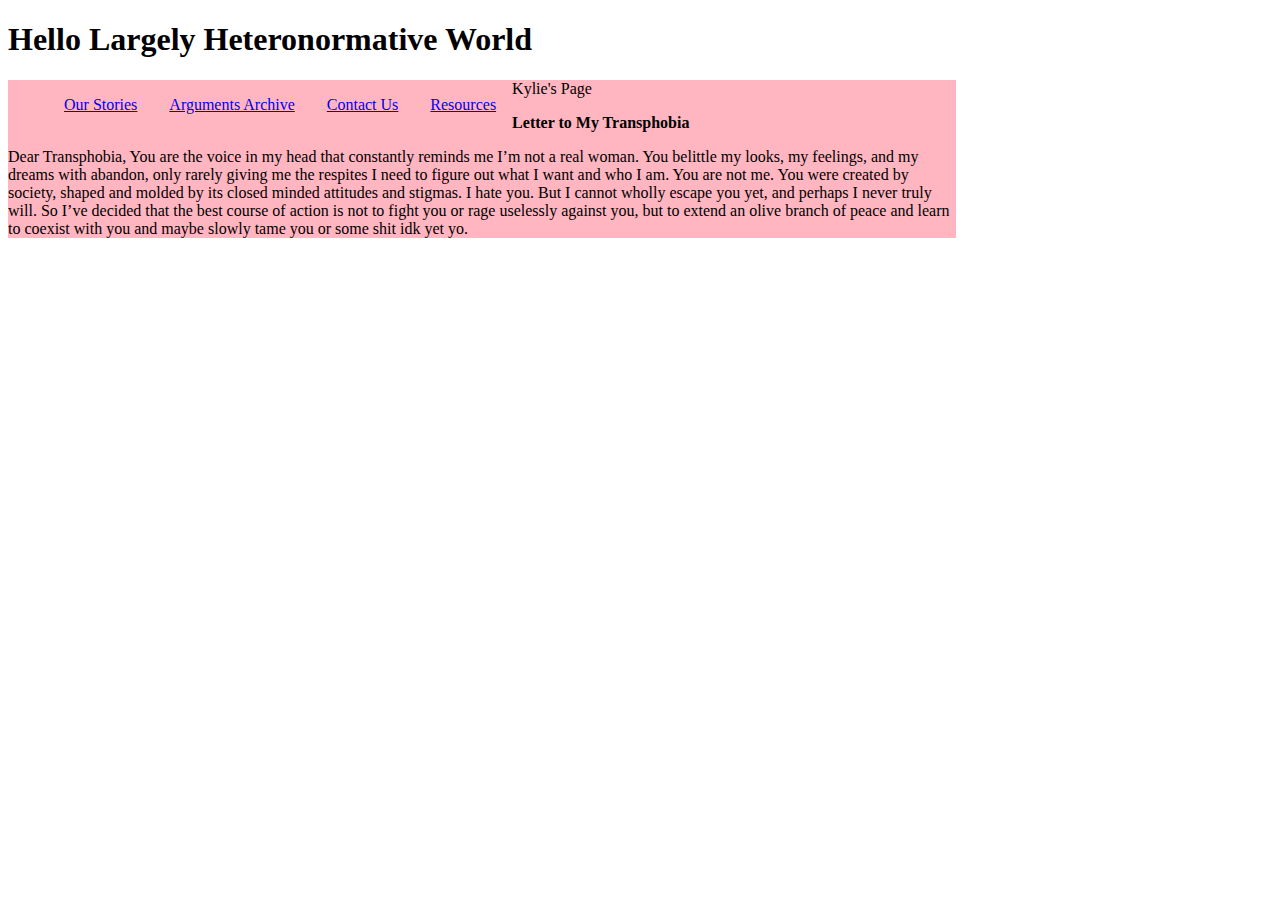
==== KyliesPage.html @ 70c75a5e "Rename KyliesPage to KyliesPage.html" ====
<!DOCTYPE html>
<html>
  <head>
    <link type="text/css" rel="stylesheet" href="tosstylesheet.css"/>
    <title>Telling Our Stories</title>
  </head>

<body>
	<div id = "NavigationContainer">
		<div class = "Rectangle">
			<h1>Hello Largely Heteronormative World</h1>
			
			<ul id = "bannerNavigationList">	
				<li><a href="#">Our Stories</a></li>
				<li><a href="#">Arguments Archive</a></li>
				<li><a href="#">Contact Us</a></li>
				<li><a href="#">Resources</a></li>
			</ul> 
		</div>	
		<div class = "PersonalPage">
			<p>Kylie's Page</p>
			<p><b>Letter to My Transphobia</b></p>
			    <p>Dear Transphobia,

			You are the voice in my head that constantly reminds me I’m not a real woman. You belittle my looks, my feelings, and my dreams with abandon, only rarely giving me the respites I need to figure out what I want and who I am. You are not me. You were created by society, shaped and molded by its closed minded attitudes and stigmas.  I hate you. But I cannot wholly escape you yet, and perhaps I never truly will. So I’ve decided that the best course of action is not to fight you or rage uselessly against you, but to extend an olive branch of peace and learn to coexist with you and maybe slowly tame you or some shit idk yet yo. </p>
		</div>
	</div>
</body>
</html>
---- tosstylesheet.css ----
/*Variables
element {
    --lightpink = #ffb6c1;
}*/
body {
    background-color: white;
}

/*IDs*/
#NavigationContainer div{
   margin: 0;
   width: 75%;
}

#bannerNavigationList li {
        list-style: none;
        display: block;
        float: left;
        margin: 1em;   
}
#Debug {
 background-color: pink;   
}
/*Classes*/
.Banner {
    background-color: LightSkyBlue;
    color: black;
    margin: 10px;
}
.HomePageBody {
    margin: 0 auto;
    width: 90%;
    text-align: left;
}

.PersonalPage {
    background-color: LightPink;
    /*height = 200px;*/
    width = 400px;
}
.rectangle { /*This code was lifted directly from https://webdesign.tutsplus.com/articles/how-to-create-a-modern-ribbon-banner-navigation-bar-with-pure-htmlcss3--webdesign-2728*/
   background: #e5592e;
   height: 62px;
   position: relative;
   -moz-box-shadow: 0px 0px 4px rgba(0,0,0,0.55);
   box-shadow: 0px 0px 4px rgba(0,0,0,0.55);
   -webkit-border-radius: 3px;
   -moz-border-radius: 3px;
   border-radius: 3px;
   z-index: 500; /* the stack order: foreground */
   margin: 3em 0;
}
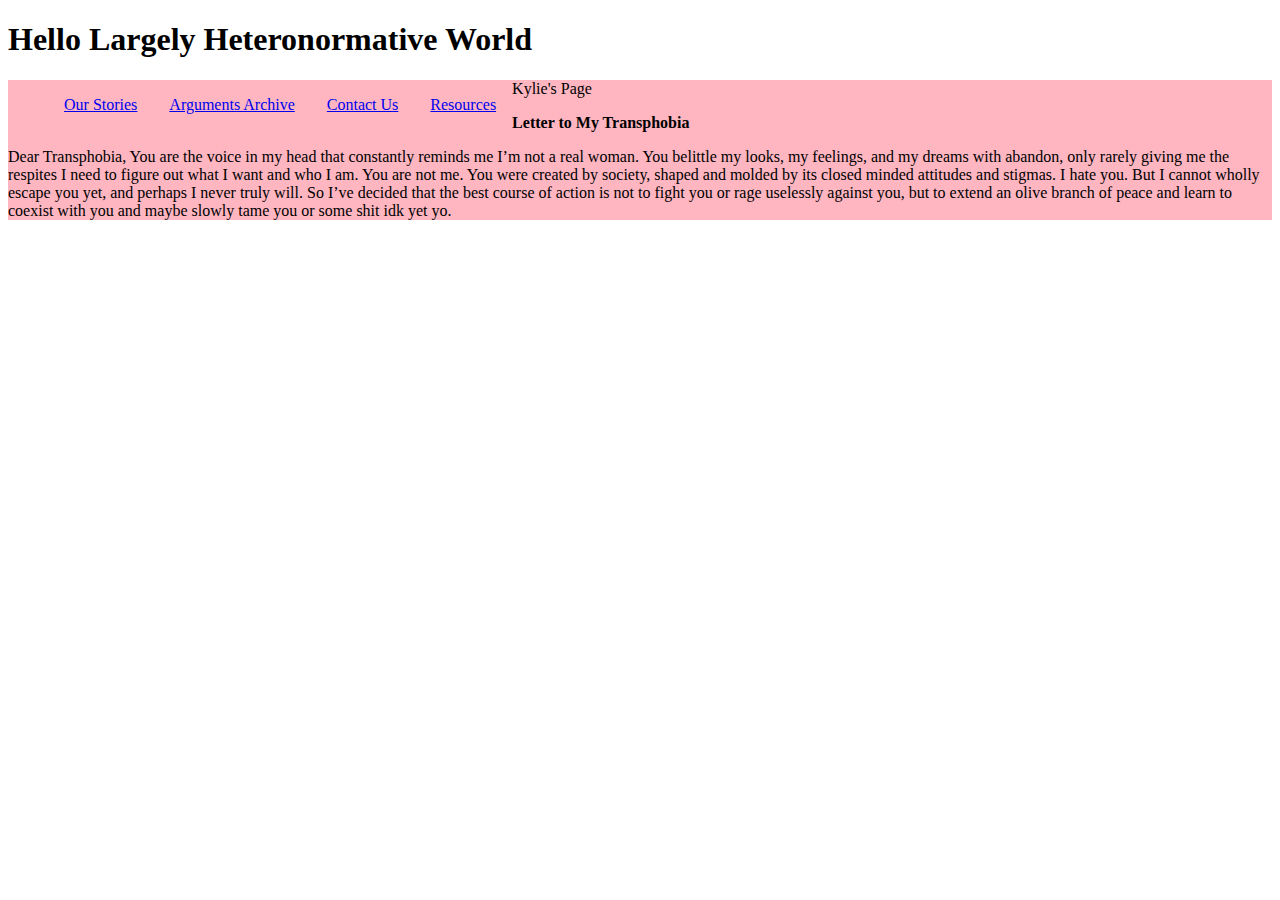
==== commit 87060b24: "Update KyliesPage.html" ====
--- a/KyliesPage.html
+++ b/KyliesPage.html
@@ -11,19 +11,18 @@
 			<h1>Hello Largely Heteronormative World</h1>
 			
 			<ul id = "bannerNavigationList">	
-				<li><a href="#">Our Stories</a></li>
+				<li><a href="OurStories.html">Our Stories</a></li>
 				<li><a href="#">Arguments Archive</a></li>
 				<li><a href="#">Contact Us</a></li>
 				<li><a href="#">Resources</a></li>
 			</ul> 
-		</div>	
-		<div class = "PersonalPage">
-			<p>Kylie's Page</p>
-			<p><b>Letter to My Transphobia</b></p>
-			    <p>Dear Transphobia,
-
+		</div>
+	</div>
+	<div class = "PersonalPage">
+		<p>Kylie's Page</p>
+		<p><b>Letter to My Transphobia</b></p>
+		    <p>Dear Transphobia,
 			You are the voice in my head that constantly reminds me I’m not a real woman. You belittle my looks, my feelings, and my dreams with abandon, only rarely giving me the respites I need to figure out what I want and who I am. You are not me. You were created by society, shaped and molded by its closed minded attitudes and stigmas.  I hate you. But I cannot wholly escape you yet, and perhaps I never truly will. So I’ve decided that the best course of action is not to fight you or rage uselessly against you, but to extend an olive branch of peace and learn to coexist with you and maybe slowly tame you or some shit idk yet yo. </p>
-		</div>
 	</div>
 </body>
 </html>
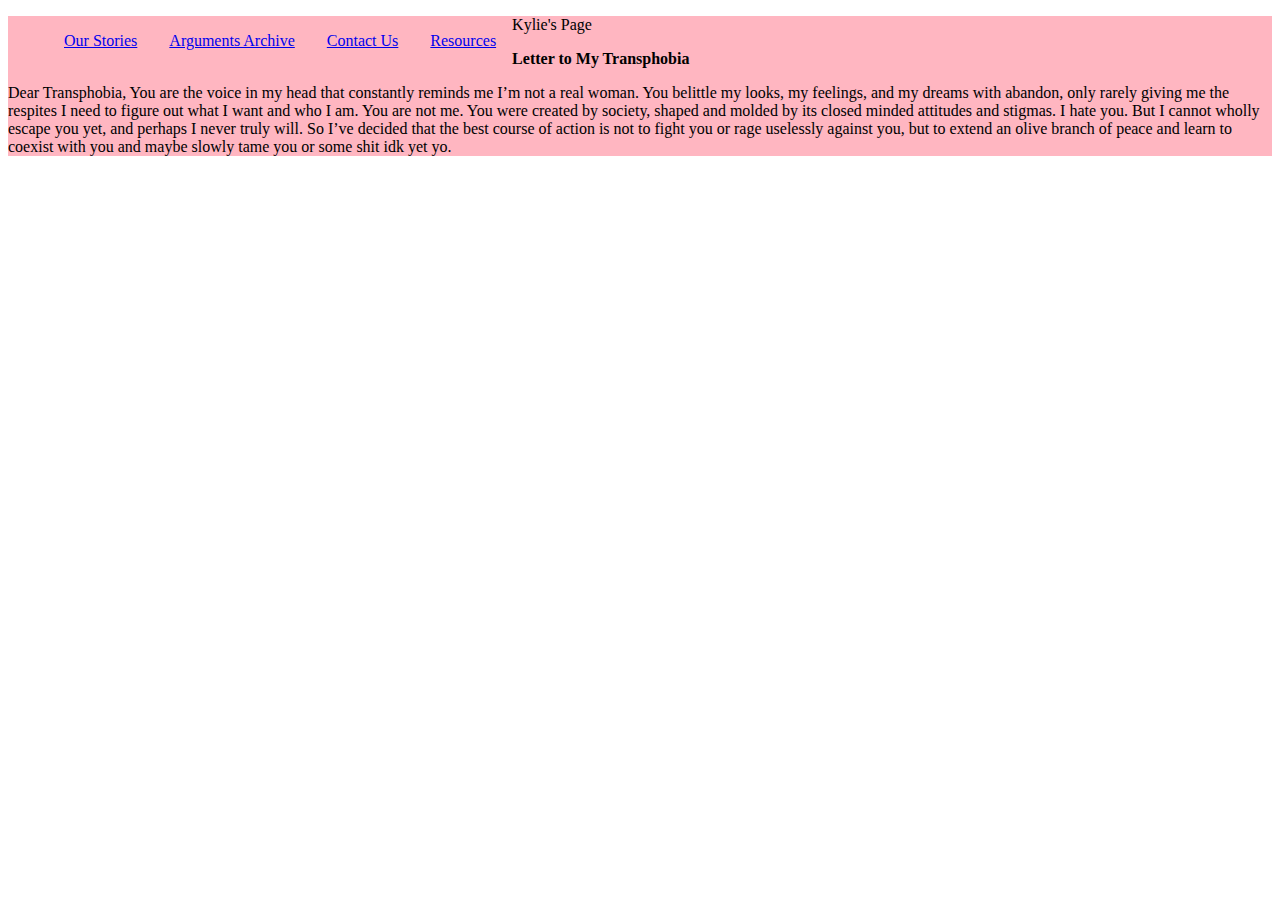
==== commit 1f15498c: "Update KyliesPage.html" ====
--- a/KyliesPage.html
+++ b/KyliesPage.html
@@ -7,9 +7,7 @@
 
 <body>
 	<div id = "NavigationContainer">
-		<div class = "Rectangle">
-			<h1>Hello Largely Heteronormative World</h1>
-			
+		<div class = "Rectangle">			
 			<ul id = "bannerNavigationList">	
 				<li><a href="OurStories.html">Our Stories</a></li>
 				<li><a href="#">Arguments Archive</a></li>
